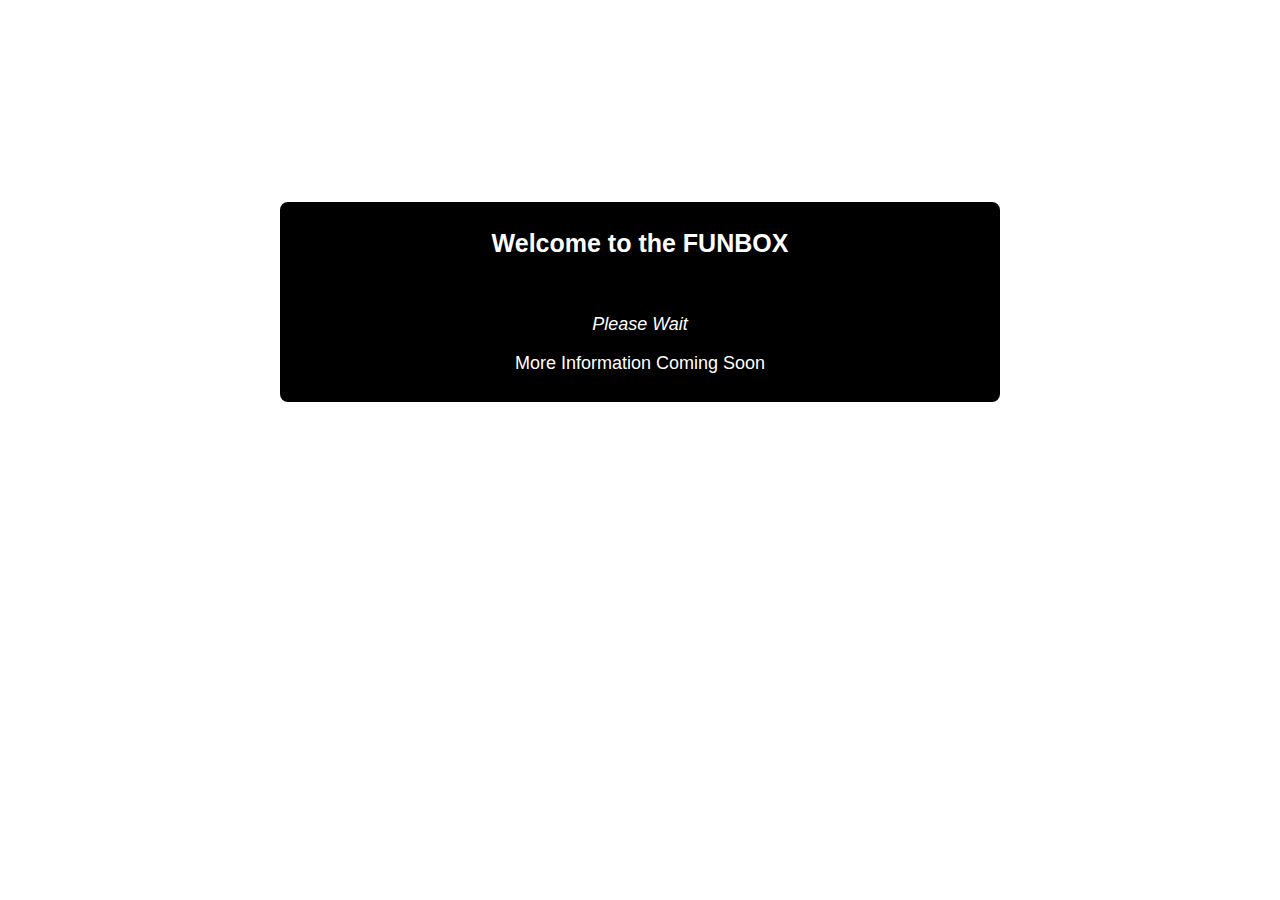
==== index.html @ 16a2594d "Update index.html" ====
<html>

<head>
<meta name="viewport" content="width=device-width, initial-scale=1.0">
<title>consol.exe</title>
<link rel="icon" type="image/x-icon" href="images/favicon.ico">
<link rel='stylesheet' href='collections/stylesheet.css'>
</head>



<style>
	body {background-image:url('https://thumbs.gfycat.com/SkinnyHandmadeCobra-size_restricted.gif');font-family:arial;font-size:18px;}
	.container{margin:auto;max-width:700px;padding:10px;border:2px solid white;background:black;color:white;text-align:center;border-radius:10px;}
	h1 {font-size:25px;}
</style>



<body>
	<div class='container' style='margin-top:200px'>
		<h1>Welcome to the <b>FUNBOX</b></h1>
		<br>
		<p><em>Please Wait</em></p>
		<p>More Information Coming Soon</p>
	</div>
</body>



</html>
---- collections/stylesheet.css ----
body {font-family:arial;font-size:18px;}
h1 {font-size:25px;}

.container {border:2px solid white; color:white; background:black; margin:auto; padding:10px;}
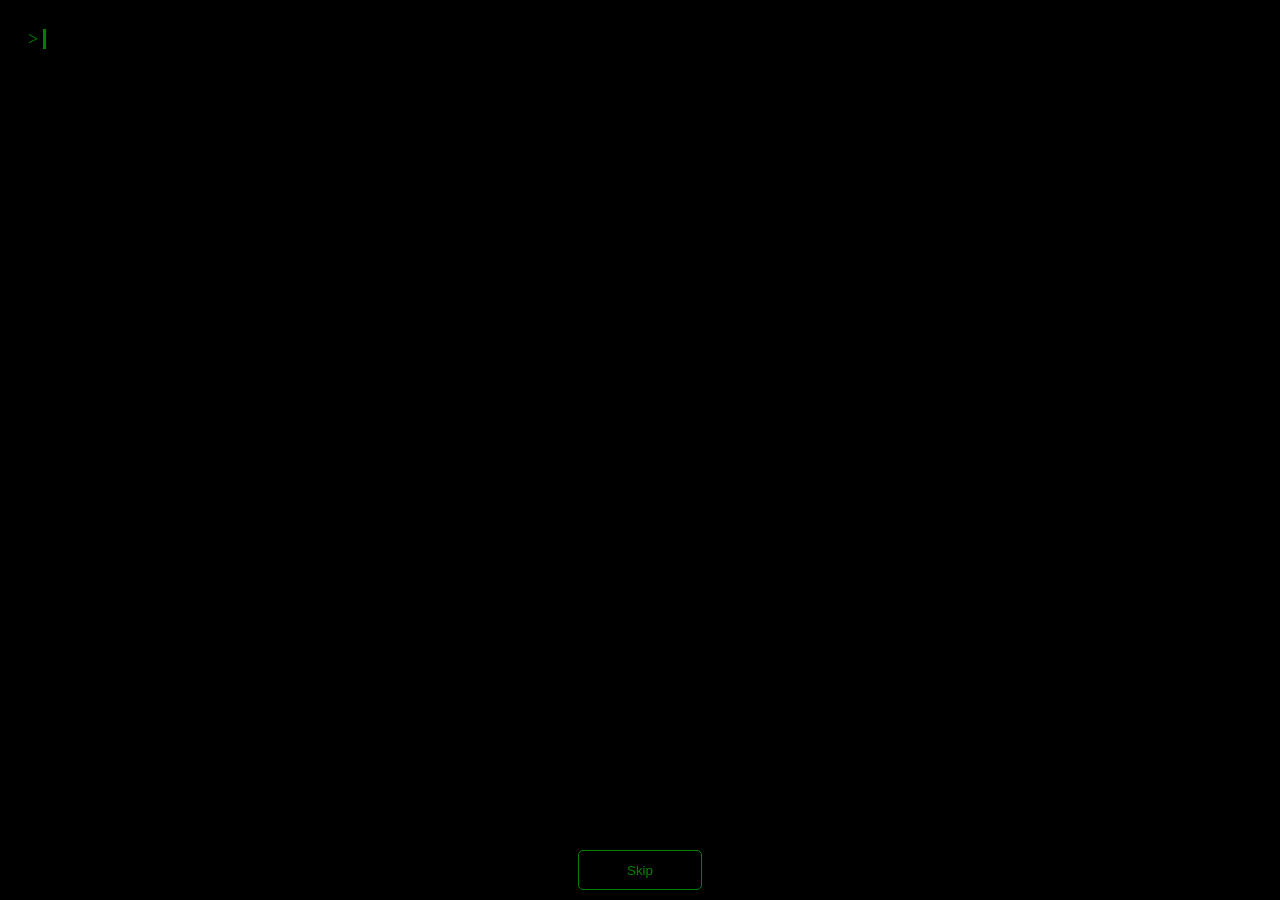
==== commit 62a7922c: "Update index.html" ====
--- a/index.html
+++ b/index.html
@@ -1,31 +1,152 @@
+<!DOCTYPE html>
 <html>
 
 <head>
 <meta name="viewport" content="width=device-width, initial-scale=1.0">
 <title>consol.exe</title>
 <link rel="icon" type="image/x-icon" href="images/favicon.ico">
-<link rel='stylesheet' href='collections/stylesheet.css'>
 </head>
 
+<style>
+body {background:black;font-size:18px;color:green;font-family:Georgia;padding:0;}
+
+.cover {background-image:url('https://media.tenor.com/OIzupMoqI9QAAAAC/screen-glitch.gif');height:100vh;width:100vw;position:fixed;top:0;left:0;}
+
+.textContainer {padding:0;display:inline-block;margin-left:20px;}
+
+.blinker {display:inline;width:10px;height:18px;background:green;color:green;
+			 animation: blink-animation 0.6s steps(2, start) infinite;
+        	-webkit-animation: blink-animation 0.6s steps(2, start) infinite;
+			}	
+
+@keyframes blink-animation {
+        to {
+          visibility: hidden;
+        }
+      }
+@-webkit-keyframes blink-animation {
+        to {
+          visibility: hidden;
+        }
+      }
+
+.skipIntro {width:124px;height:40px;border:1px solid green; color:green; background:none; left:50%; margin-left:-62px; position:fixed; top:100vh; margin-top:-50px; display:block; border-radius:5px;}
+.skipIntro:hover{color:black; background:white; border:2px solid black;cursor:pointer;}
+
+</style>
+
+<body onload="runLanding()"> <!-- THE MAIN CODE BODY -->
+<div id='glitchGif' class='cover' style='display:none;'></div>
+<br>
+<div id='consolDisp' class='textContainer'>
+</div>
+<span id='flasher' class='blinker'>|</span>
 
 
-<style>
-	body {background-image:url('https://thumbs.gfycat.com/SkinnyHandmadeCobra-size_restricted.gif');font-family:arial;font-size:18px;}
-	.container{margin:auto;max-width:700px;padding:10px;border:2px solid white;background:black;color:white;text-align:center;border-radius:10px;}
-	h1 {font-size:25px;}
-</style>
-
-
-
-<body>
-	<div class='container' style='margin-top:200px'>
-		<h1>Welcome to the <b>FUNBOX</b></h1>
-		<br>
-		<p><em>Please Wait</em></p>
-		<p>More Information Coming Soon</p>
-	</div>
+<button class='skipIntro' onclick='window.open("home.html","_self");'>Skip</button>
 </body>
 
+<script>
 
+const consol = document.getElementById('consolDisp');
+const glitch = document.getElementById('glitchGif');
+
+iterations = 0;
+
+printWelcome = ['W', 'e', 'l', 'c', 'o', 'm', 'e', ' ', 't' , 'o', ' ', 't', 'h', 'e', ' ', 'FUNBOX'];
+
+function runLanding() {
+
+    consol.innerHTML = '> ';
+    
+    setTimeout(printTxt, 2000);
+    
+}//end of function runLanding()
+
+function printTxt() {
+	
+    switch(iterations){
+    	case 0: pInt = setInterval(printTxt, 50); break;
+        case 1: consol.innerHTML += printWelcome[iterations-1]; break;
+        case 2: consol.innerHTML += printWelcome[iterations-1]; break;
+        case 3: consol.innerHTML += printWelcome[iterations-1]; break;
+        case 4: consol.innerHTML += printWelcome[iterations-1]; break;
+        case 5: consol.innerHTML += printWelcome[iterations-1]; break;
+        case 6: consol.innerHTML += printWelcome[iterations-1]; break;
+        case 7: consol.innerHTML += printWelcome[iterations-1]; break;
+        case 8: consol.innerHTML += printWelcome[iterations-1]; break;
+        case 9: consol.innerHTML += printWelcome[iterations-1]; break;
+        case 10: consol.innerHTML += printWelcome[iterations-1]; break;
+        case 11: consol.innerHTML += printWelcome[iterations-1]; break;
+        case 12: consol.innerHTML += printWelcome[iterations-1]; break;
+        case 13: consol.innerHTML += printWelcome[iterations-1]; break;
+        case 14: consol.innerHTML += printWelcome[iterations-1]; break;
+        case 15: consol.innerHTML += printWelcome[iterations-1]; break;
+        case 16: consol.innerHTML += printWelcome[iterations-1]; break;
+        case 17: clearInterval(pInt); iterations = -1; setTimeout(pt2, 2000); break;
+    }
+    
+    iterations += 1;
+    
+}
+
+function pt2() {
+
+	switch(iterations) {
+    	case 0:
+        consol.innerHTML += '<br><br>> Please Wait';
+        setTimeout(pt2,300); break;
+        
+        case 1:
+        consol.innerHTML += '... ';
+        setTimeout(pt2,1000); break;
+        
+        case 2:
+        consol.innerHTML += 'AI Website Generation in Progress';
+        setTimeout(pt2,700); break;
+        
+        case 3:
+        consol.innerHTML += '...';
+        setTimeout(pt2,3000); break;
+        
+        case 4:
+        glitch.style.display = 'block';
+        setTimeout(pt2,500); break;
+        
+        case 5:
+        glitch.style.display = 'none';
+        consol.innerHTML += '<br><br><br>> Loading <b>funland.exe</b>...';
+        setTimeout(pt2,3000); break;
+        
+        case 6:
+        consol.innerHTML += '<br><br>> <b>funland.exe</b> = false...';
+        setTimeout(pt2,600); break;
+        
+        case 7:
+        consol.innerHTML += ' ERROR LOADING';
+        setTimeout(pt2,1500); break;
+        
+        case 8:
+        glitch.style.backgroundImage = 'url("https://media.tenor.com/dxA2j-gsp4oAAAAC/glitch-static.gif")';
+        glitch.style.display = 'block';
+        setTimeout(pt2,600); break;
+        
+        case 9:
+        glitch.style.display = 'none';
+        consol.innerHTML += '<br><br><br>> Searching for backup...';
+        setTimeout(pt2,900); break;
+        
+        case 10:
+        consol.innerHTML += '<br><br>> Scanning Database...';
+        setTimeout(pt2,900); break;
+    }
+
+	
+    
+    iterations += 1;
+    
+}
+
+</script>
 
 </html>
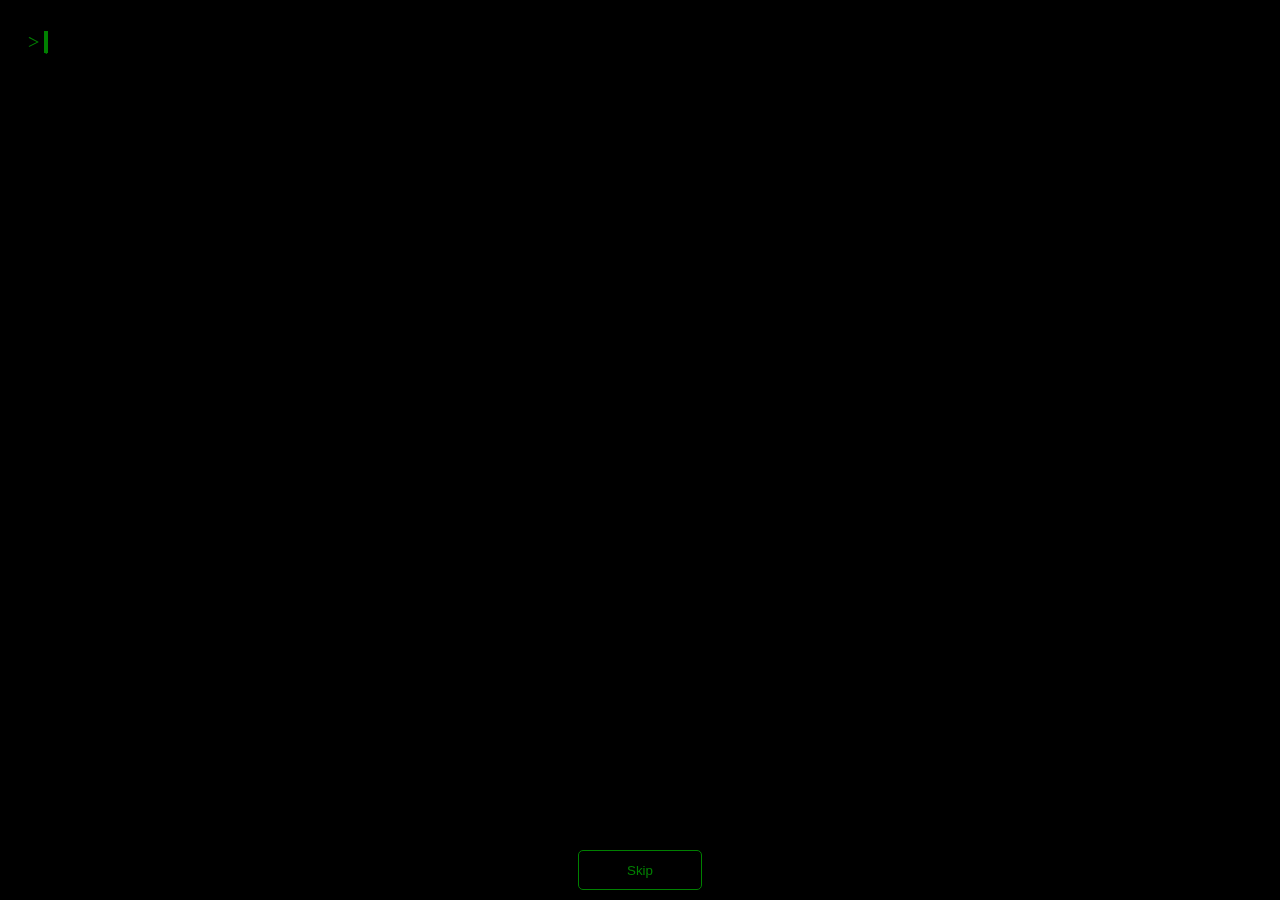
==== commit 59b34611: "Update index.html" ====
--- a/index.html
+++ b/index.html
@@ -8,7 +8,7 @@
 </head>
 
 <style>
-body {background:black;font-size:18px;color:green;font-family:Georgia;padding:0;}
+body {background:black;font-size:20px;color:green;font-family:Georgia;padding:0;}
 
 .cover {background-image:url('https://media.tenor.com/OIzupMoqI9QAAAAC/screen-glitch.gif');height:100vh;width:100vw;position:fixed;top:0;left:0;}
 
@@ -39,11 +39,10 @@
 <div id='glitchGif' class='cover' style='display:none;'></div>
 <br>
 <div id='consolDisp' class='textContainer'>
-</div>
-<span id='flasher' class='blinker'>|</span>
+</div> <span id='flasher' class='blinker'>|</span>
 
 
-<button class='skipIntro' onclick='window.open("home.html","_self");'>Skip</button>
+<button class='skipIntro' onclick='window.open("www.google.com","_self");'>Skip</button>
 </body>
 
 <script>
@@ -111,7 +110,7 @@
         
         case 4:
         glitch.style.display = 'block';
-        setTimeout(pt2,500); break;
+        setTimeout(pt2,300); break;
         
         case 5:
         glitch.style.display = 'none';
@@ -124,7 +123,7 @@
         
         case 7:
         consol.innerHTML += ' ERROR LOADING';
-        setTimeout(pt2,1500); break;
+        setTimeout(pt2,2000); break;
         
         case 8:
         glitch.style.backgroundImage = 'url("https://media.tenor.com/dxA2j-gsp4oAAAAC/glitch-static.gif")';
@@ -138,12 +137,53 @@
         
         case 10:
         consol.innerHTML += '<br><br>> Scanning Database...';
+        setTimeout(pt2,2000); break;
+        
+        case 11:
+        glitch.style.backgroundImage = 'url("https://media.tenor.com/OIzupMoqI9QAAAAC/screen-glitch.gif")';
+        glitch.style.display = 'block';
+        setTimeout(pt2,500); break;
+        
+        case 12:
+        glitch.style.display = 'none';
+        consol.innerHTML = '> ';
+        setTimeout(pt2,1000); break;
+        
+        case 13:
+        consol.innerHTML = '> run <b>themepark.exe</b>';
+        setTimeout(pt2,1000); break;
+        
+        case 14:
+        consol.innerHTML += '<br><br>> <b>themepark.exe</b> loading...';
+        setTimeout(pt2,800); break;
+        
+        case 15:
+        consol.innerHTML += '<br><br>> <b>themepark.exe</b> opening...';
+        setTimeout(pt2,1000); break;
+        
+        case 16:
+        glitch.style.display = 'block';
+        setTimeout(pt2,200); break;
+        
+        case 17:
+        glitch.style.display = 'none';
         setTimeout(pt2,900); break;
+        
+        case 18:
+        consol.innerHTML += '<br><br>> Running <b>themepark.exe</b>';
+        setTimeout(pt2,3500); break;
+        
+        case 19:
+        consol.innerHTML = '';
+        document.getElementById('flasher').style.display = 'none';
+        break;
+        
     }
 
 	
     
     iterations += 1;
+    //consol.innerHTML += " <span id='flasher' class='blinker'>|</span>";
     
 }
 
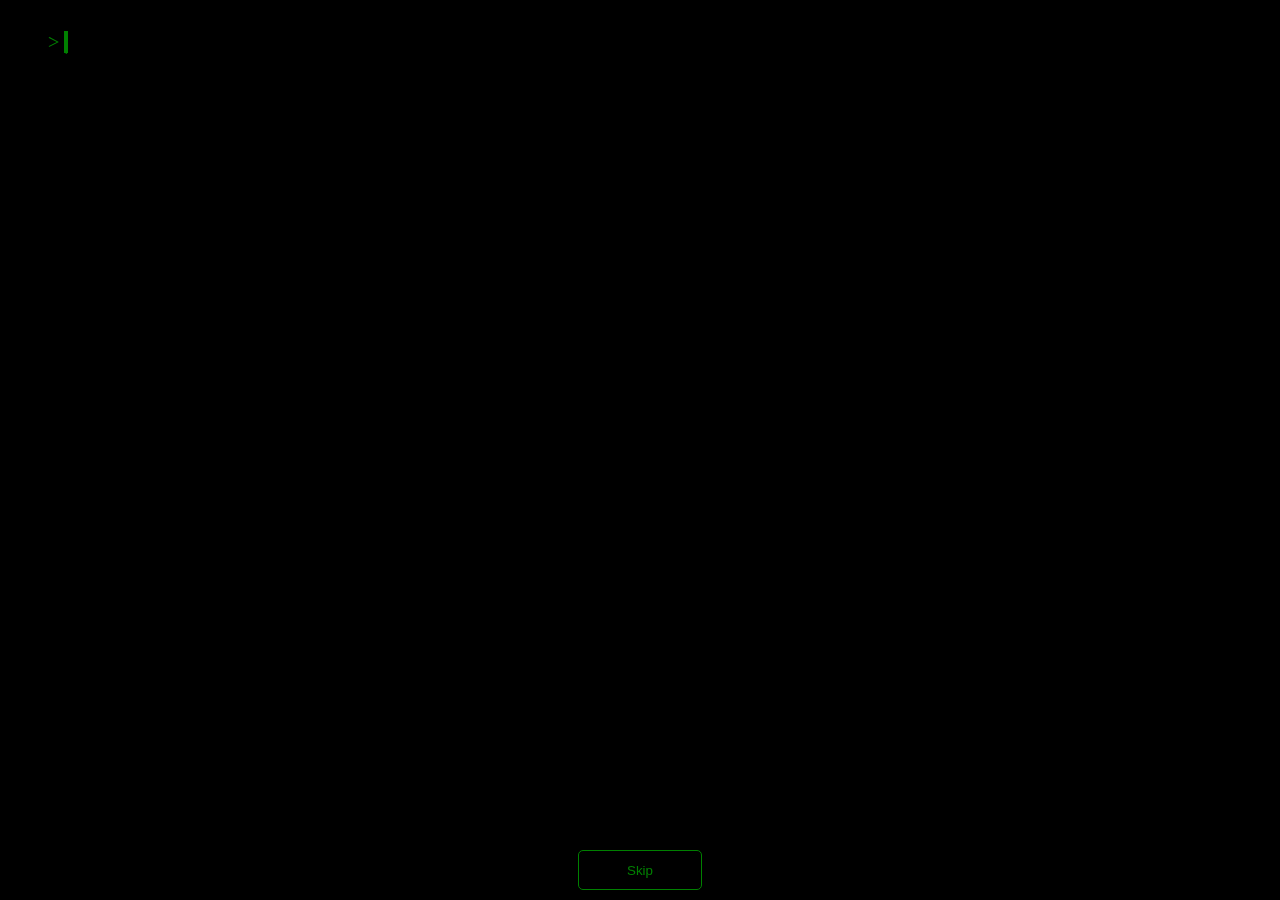
==== commit 9983e06f: "Update index.html" ====
--- a/index.html
+++ b/index.html
@@ -12,7 +12,7 @@
 
 .cover {background-image:url('https://media.tenor.com/OIzupMoqI9QAAAAC/screen-glitch.gif');height:100vh;width:100vw;position:fixed;top:0;left:0;}
 
-.textContainer {padding:0;display:inline-block;margin-left:20px;}
+.textContainer {padding:0;display:inline-block;margin-left:40px;}
 
 .blinker {display:inline;width:10px;height:18px;background:green;color:green;
 			 animation: blink-animation 0.6s steps(2, start) infinite;
@@ -42,7 +42,7 @@
 </div> <span id='flasher' class='blinker'>|</span>
 
 
-<button class='skipIntro' onclick='window.open("www.google.com","_self");'>Skip</button>
+<button class='skipIntro' onclick='window.open("home.html","_self");' id='skipBtn'>Skip</button>
 </body>
 
 <script>
@@ -174,8 +174,19 @@
         setTimeout(pt2,3500); break;
         
         case 19:
+        glitch.style.display = 'block';
+        setTimeout(pt2,100); break;
+        
+        case 20:
+        glitch.style.display = 'none';
+        setTimeout(pt2,400); break;
+        
+        case 21:
         consol.innerHTML = '';
         document.getElementById('flasher').style.display = 'none';
+        document.getElementById('skipBtn').style.display = 'none';
+        iterations = 0;
+        setTimeout(pt3, 5000);
         break;
         
     }
@@ -187,6 +198,11 @@
     
 }
 
+function pt3() {
+	consol.innerHTML = '> Loading Home Page...';
+	window.open('home.html','_self');
+}
+
 </script>
 
 </html>
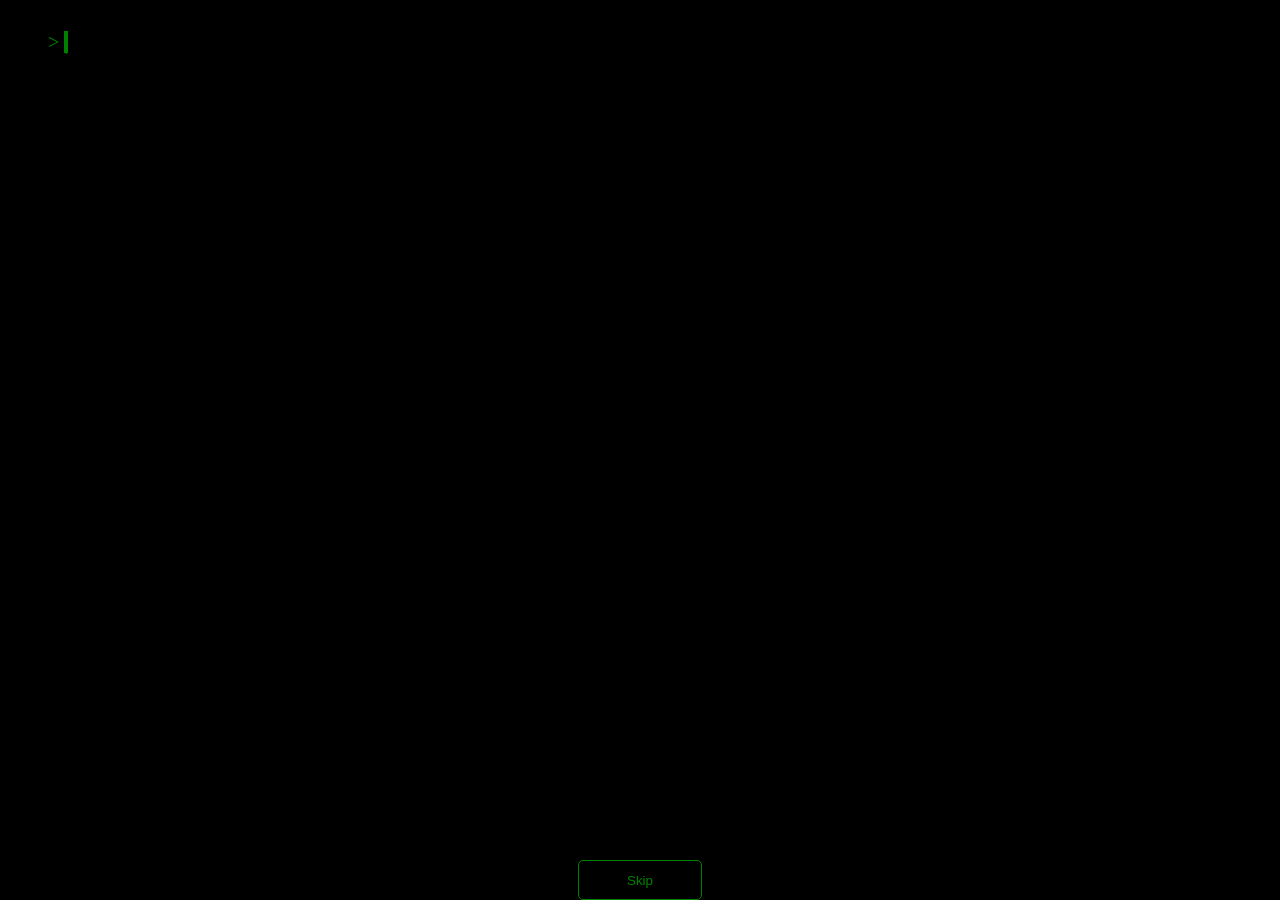
==== commit fc90835c: "Update index.html" ====
--- a/index.html
+++ b/index.html
@@ -30,7 +30,7 @@
         }
       }
 
-.skipIntro {width:124px;height:40px;border:1px solid green; color:green; background:none; left:50%; margin-left:-62px; position:fixed; top:100vh; margin-top:-50px; display:block; border-radius:5px;}
+.skipIntro {width:124px;height:40px;border:1px solid green; color:green; background:none; left:50%; margin-left:-62px; position:fixed; bottom:0; display:block; border-radius:5px;}
 .skipIntro:hover{color:black; background:white; border:2px solid black;cursor:pointer;}
 
 </style>
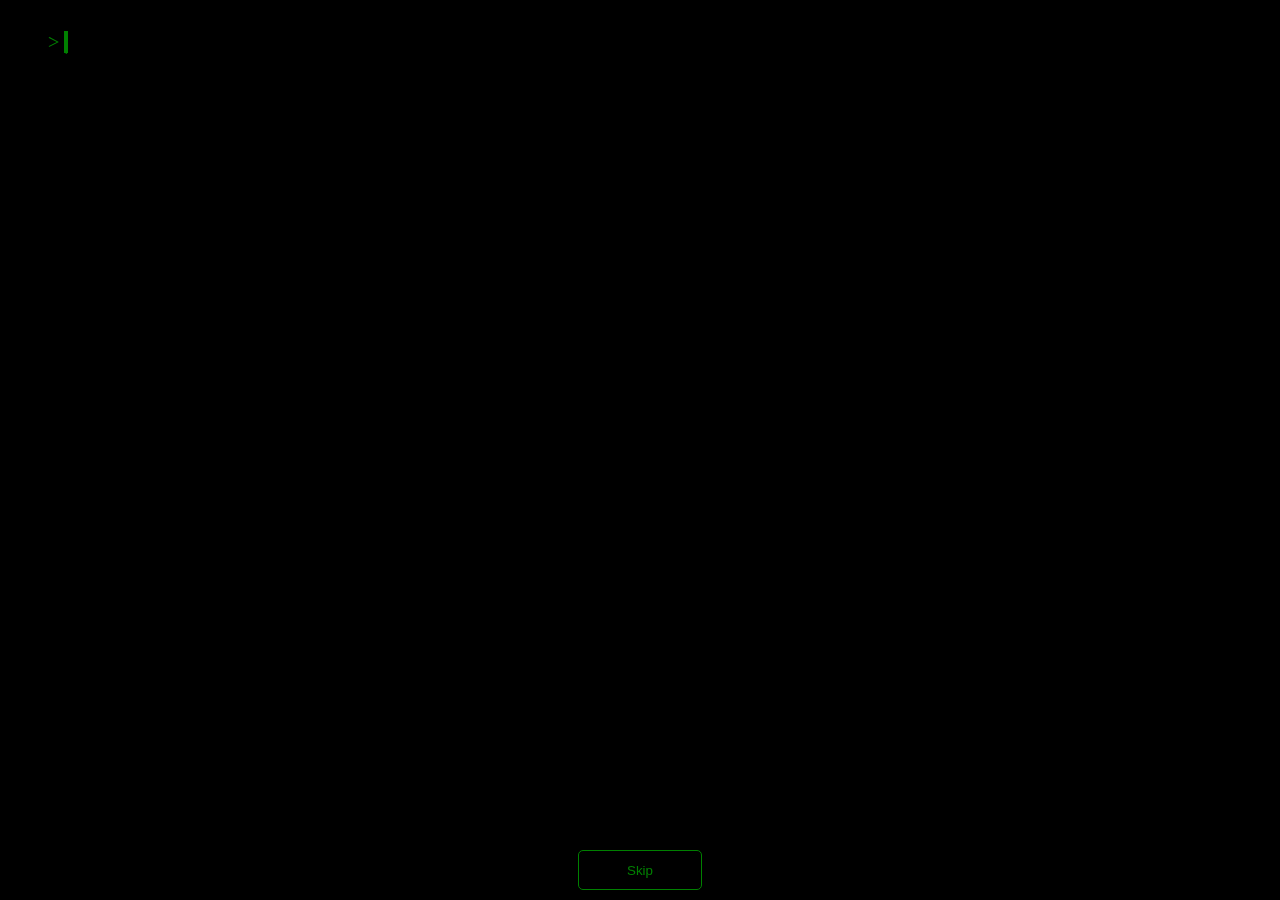
==== commit 8995dba9: "Update index.html" ====
--- a/index.html
+++ b/index.html
@@ -30,7 +30,7 @@
         }
       }
 
-.skipIntro {width:124px;height:40px;border:1px solid green; color:green; background:none; left:50%; margin-left:-62px; position:fixed; bottom:0; display:block; border-radius:5px;}
+.skipIntro {width:124px;height:40px;border:1px solid green; color:green; background:none; left:50%; margin-left:-62px; position:fixed; bottom:10px; display:block; border-radius:5px;}
 .skipIntro:hover{color:black; background:white; border:2px solid black;cursor:pointer;}
 
 </style>
